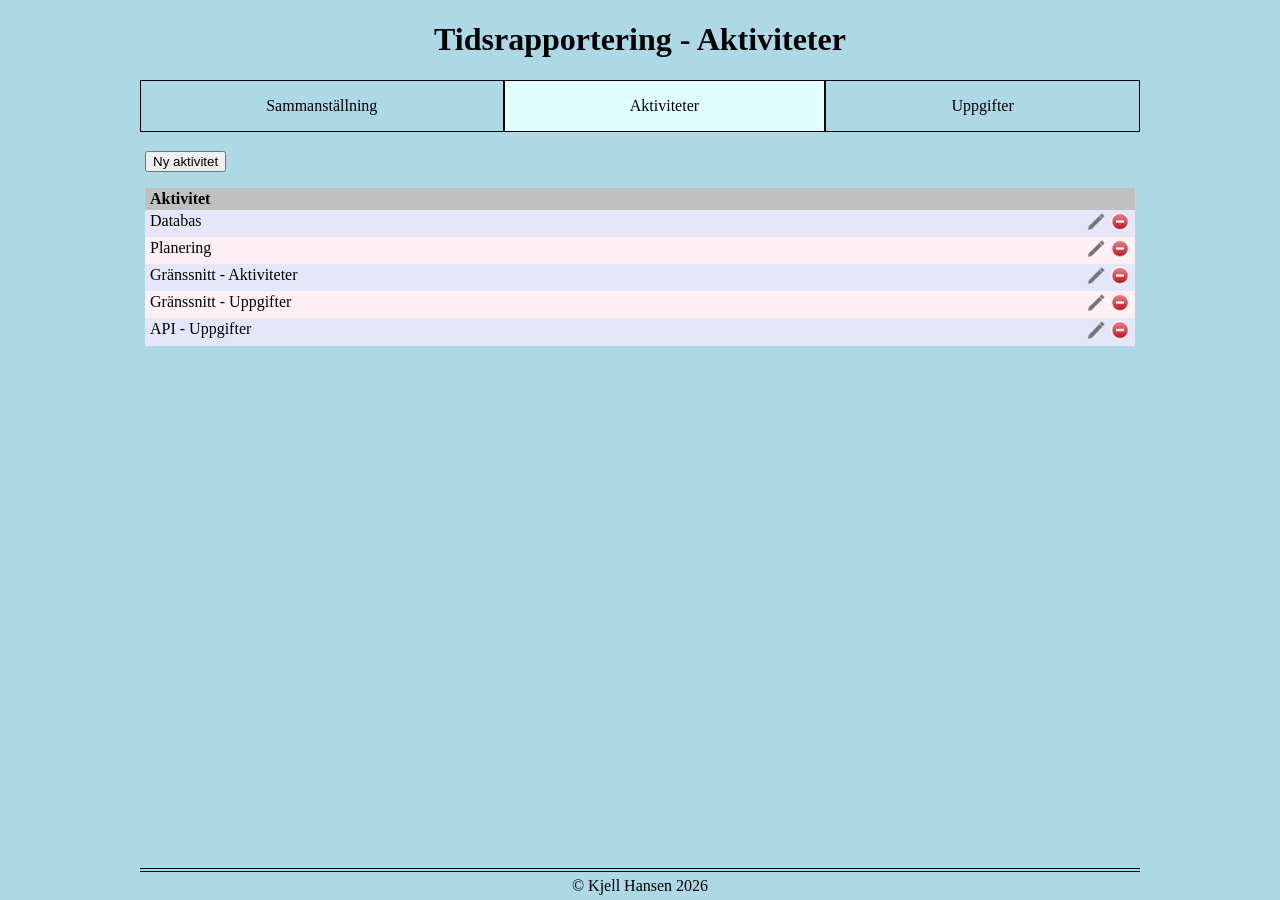
==== aktiviteter.html @ 5d763ce7 "Lagt till vy för aktiviteter" ====
<!DOCTYPE html>
<html lang="sv">
    <head>
        <meta charset="UTF-8">
        <meta name="viewport" content="width=device-width, initial-scale=1">
        <title>Tidapp</title>
        <link rel="stylesheet" href="css/main.css">
        <link rel="stylesheet" href="css/aktiviteter.css">
    </head>
    <body>
        <header>
            <h1>Tidsrapportering - Aktiviteter</h1>
        </header>
        <nav>
            <ul>
                <li><a href="index.html">Sammanställning</a></li>
                <li class="aktiv">Aktiviteter</li>
                <li><a href="uppgifter.html">Uppgifter</a></li>
            </ul>
        </nav>
        <main>
            <p>
                <button id="nyAktivitet">Ny aktivitet</button>
            </p>
            <ul class="lista heading">
                <li>Aktivitet</li>
                <li class="right">&nbsp;</li>
            </ul>
            <div class="tom">
                <!--- ul-taggarna nedan ska tas bort och skapas dynamiskt-->
                <ul class="lista">
                    <li>Databas</li>
                    <li class="right">
                        <a href="editAktivitet.html"><img class="edit" src="images/edit.png"></a>
                        <img class="delete" onclick="alerDelete" src="images/delete.png">
                    </li>
                </ul>
                <ul class="lista">
                    <li>Planering</li>
                    <li class="right">
                        <a href="editAktivitet.html"><img class="edit" src="images/edit.png"></a>
                        <img class="delete" onclick="alerDelete" src="images/delete.png">
                    </li>
                </ul>
                <ul class="lista">
                    <li>Gränssnitt - Aktiviteter</li>
                    <li class="right">
                        <a href="editAktivitet.html"><img class="edit" src="images/edit.png"></a>
                        <img class="delete" onclick="alerDelete" src="images/delete.png">
                    </li>
                </ul>
                <ul class="lista">
                    <li>Gränssnitt - Uppgifter</li>
                    <li class="right">
                        <a href="editAktivitet.html"><img class="edit" src="images/edit.png"></a>
                        <img class="delete" onclick="alerDelete" src="images/delete.png">
                    </li>
                </ul>
                <ul class="lista">
                    <li>API - Uppgifter</li>
                    <li class="right">
                        <a href="editAktivitet.html"><img class="edit" src="images/edit.png"></a>
                        <img class="delete" onclick="alerDelete" src="images/delete.png">
                    </li>
                </ul>
                <!--- Slut på dynamiskt skapad html -->
            </div>
        </main>
        <footer>
            <p>&copy; Kjell Hansen 2026</p>
        </footer>
    </body>
</html>
---- css/main.css ----
* {
    box-sizing: border-box;
}

html, body {
    margin: 0 auto;
    padding: 0;
    height: 100vh;
    overflow: hidden;
    background-color: lightblue;
    width: clamp(300px, 100vw, 1000px);
}

a {
    color: inherit;
    text-decoration: none;
    display: inline-block;
    width: 100%;
}

h1 {
    font-size: clamp(1.4em, 2.5vw, 40px);
}

body {
    display: grid;
    grid-template-rows: 5em 3.1em auto 2em;
}

header {
    margin: 0 auto;
    max-height: 5em;
}

nav {
}

nav ul {
    display: flex;
    flex-direction: row;
    list-style: none;
    padding: 0;
    justify-content: space-around;
    margin: 0 auto;
}

nav ul li {
    border: 1px solid black;
    padding: 1em;
    flex-grow: 1;
    text-align: center;
    margin: 0;
}

main {
    padding: 5px;
    min-height: 100px;
    overflow-y: auto;
}

footer {
    border-top: 4px double black;
    margin: 0;
}

footer p {
    margin: 0.3em auto;
    text-align: center;
}
div.tom {
    margin: 0;
    padding: 0;
}
li.aktiv {
    background-color: lightcyan;
}

li.right {
    text-align: right;
}

.lista {
    display: grid;
    list-style: none;
    margin: 0 auto;
    padding: 0;
}

.lista:nth-child(odd) {
    background-color: lavender;
}

.lista:nth-child(even) {
    background-color: lavenderblush;
}

.lista li {
    padding: 2px 5px;
}

.lista.heading {
    font-weight: bold;
    background-color: silver;
}
---- css/aktiviteter.css ----
a{
    width: initial;
}
.lista {
    grid-template-columns: auto 4em;
}

img {
    height: 1.2em;
}
.edit, .delete {
    cursor: pointer;
}
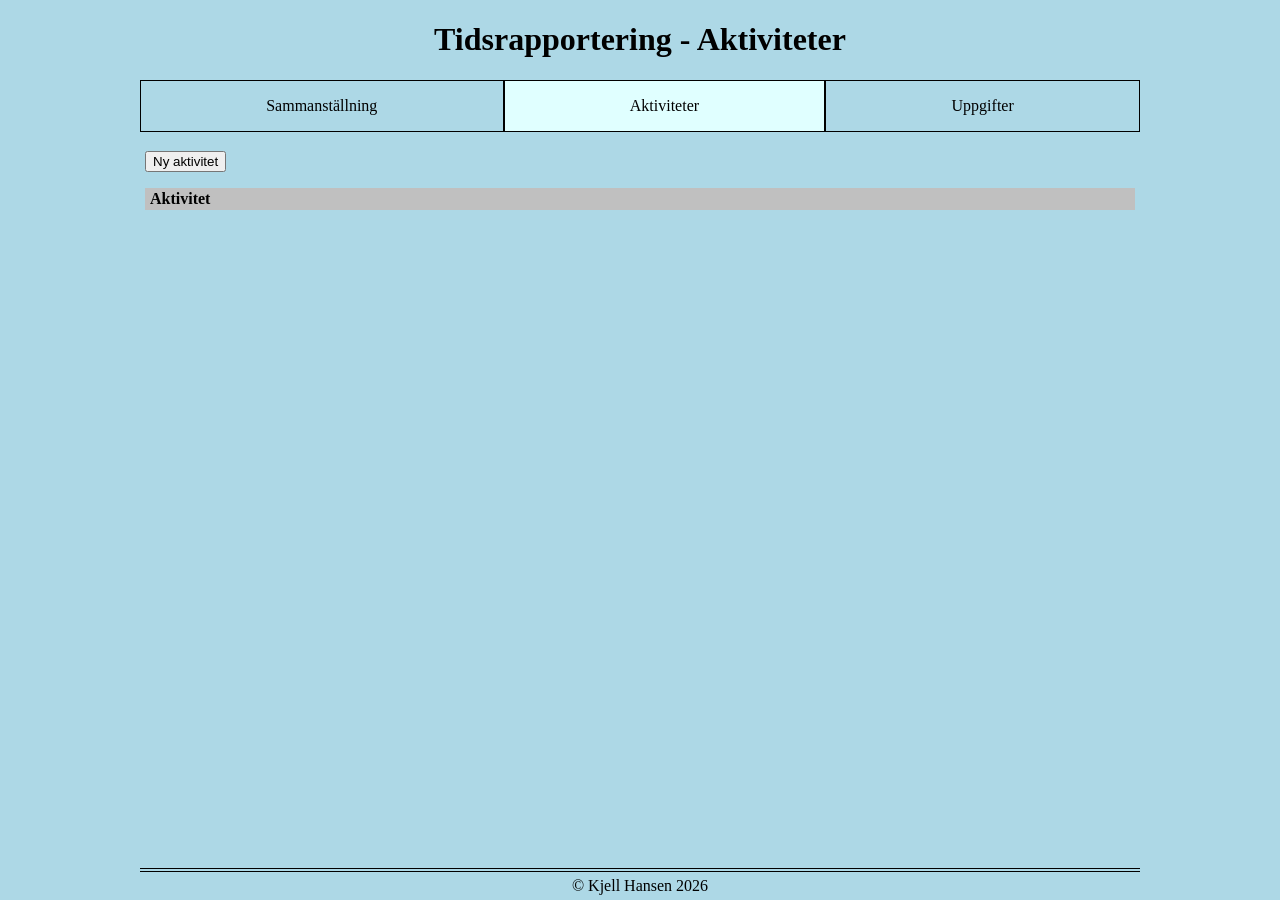
==== commit 0a8a73c8: "Lagt till javascript-filer för hantering av händelser" ====
--- a/aktiviteter.html
+++ b/aktiviteter.html
@@ -26,7 +26,7 @@
                 <li>Aktivitet</li>
                 <li class="right">&nbsp;</li>
             </ul>
-            <div class="tom">
+            <div id="tom">
                 <!--- ul-taggarna nedan ska tas bort och skapas dynamiskt-->
                 <ul class="lista">
                     <li>Databas</li>
@@ -70,4 +70,6 @@
             <p>&copy; Kjell Hansen 2026</p>
         </footer>
     </body>
+    <script src="./js/main.js"></script>
+    <script src="./js/aktiviteter.js"></script>
 </html>
--- a/css/main.css
+++ b/css/main.css
@@ -67,10 +67,22 @@
     margin: 0.3em auto;
     text-align: center;
 }
+
+fieldset {
+    width: clamp(100px, 80vw, 800px);
+    margin: 1em auto;
+}
+
+label {
+    display: block;
+    padding: 5px 0;
+}
+
 div.tom {
     margin: 0;
     padding: 0;
 }
+
 li.aktiv {
     background-color: lightcyan;
 }
@@ -101,4 +113,5 @@
 .lista.heading {
     font-weight: bold;
     background-color: silver;
-}+}
+
